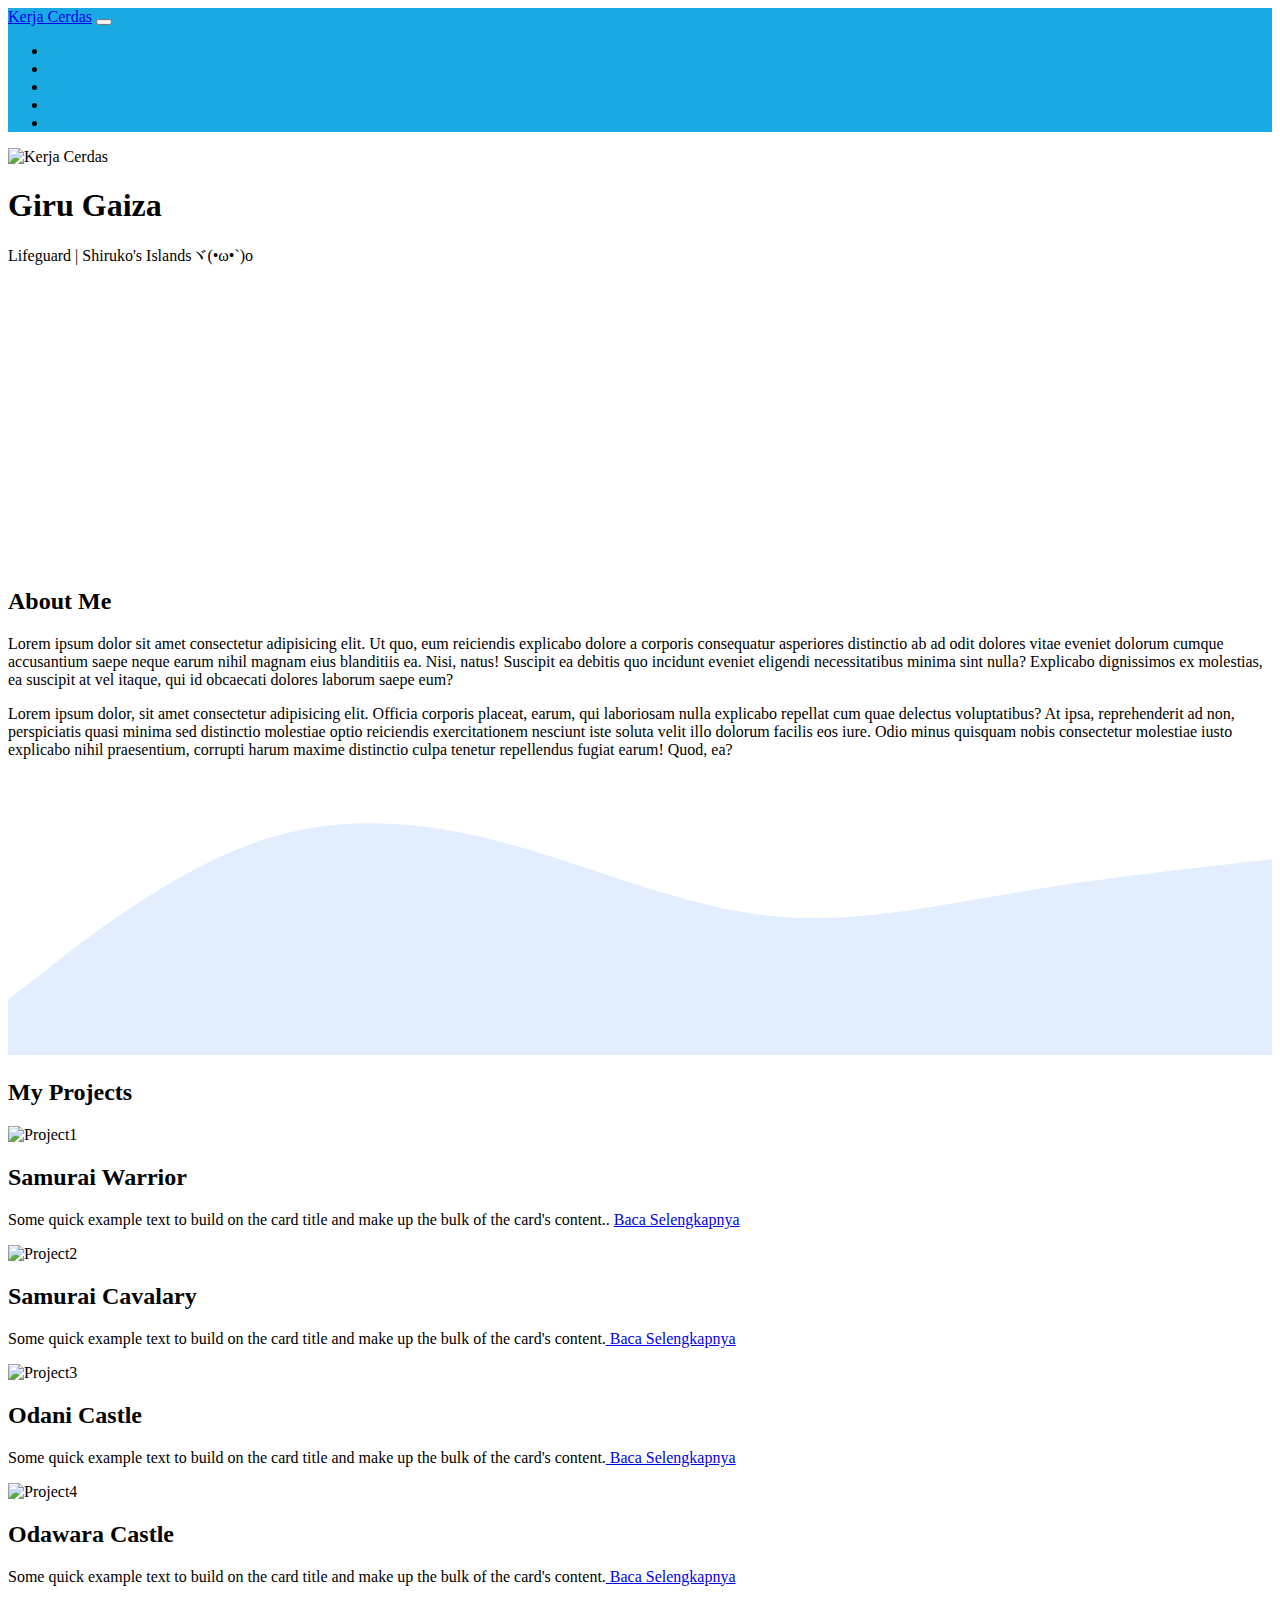
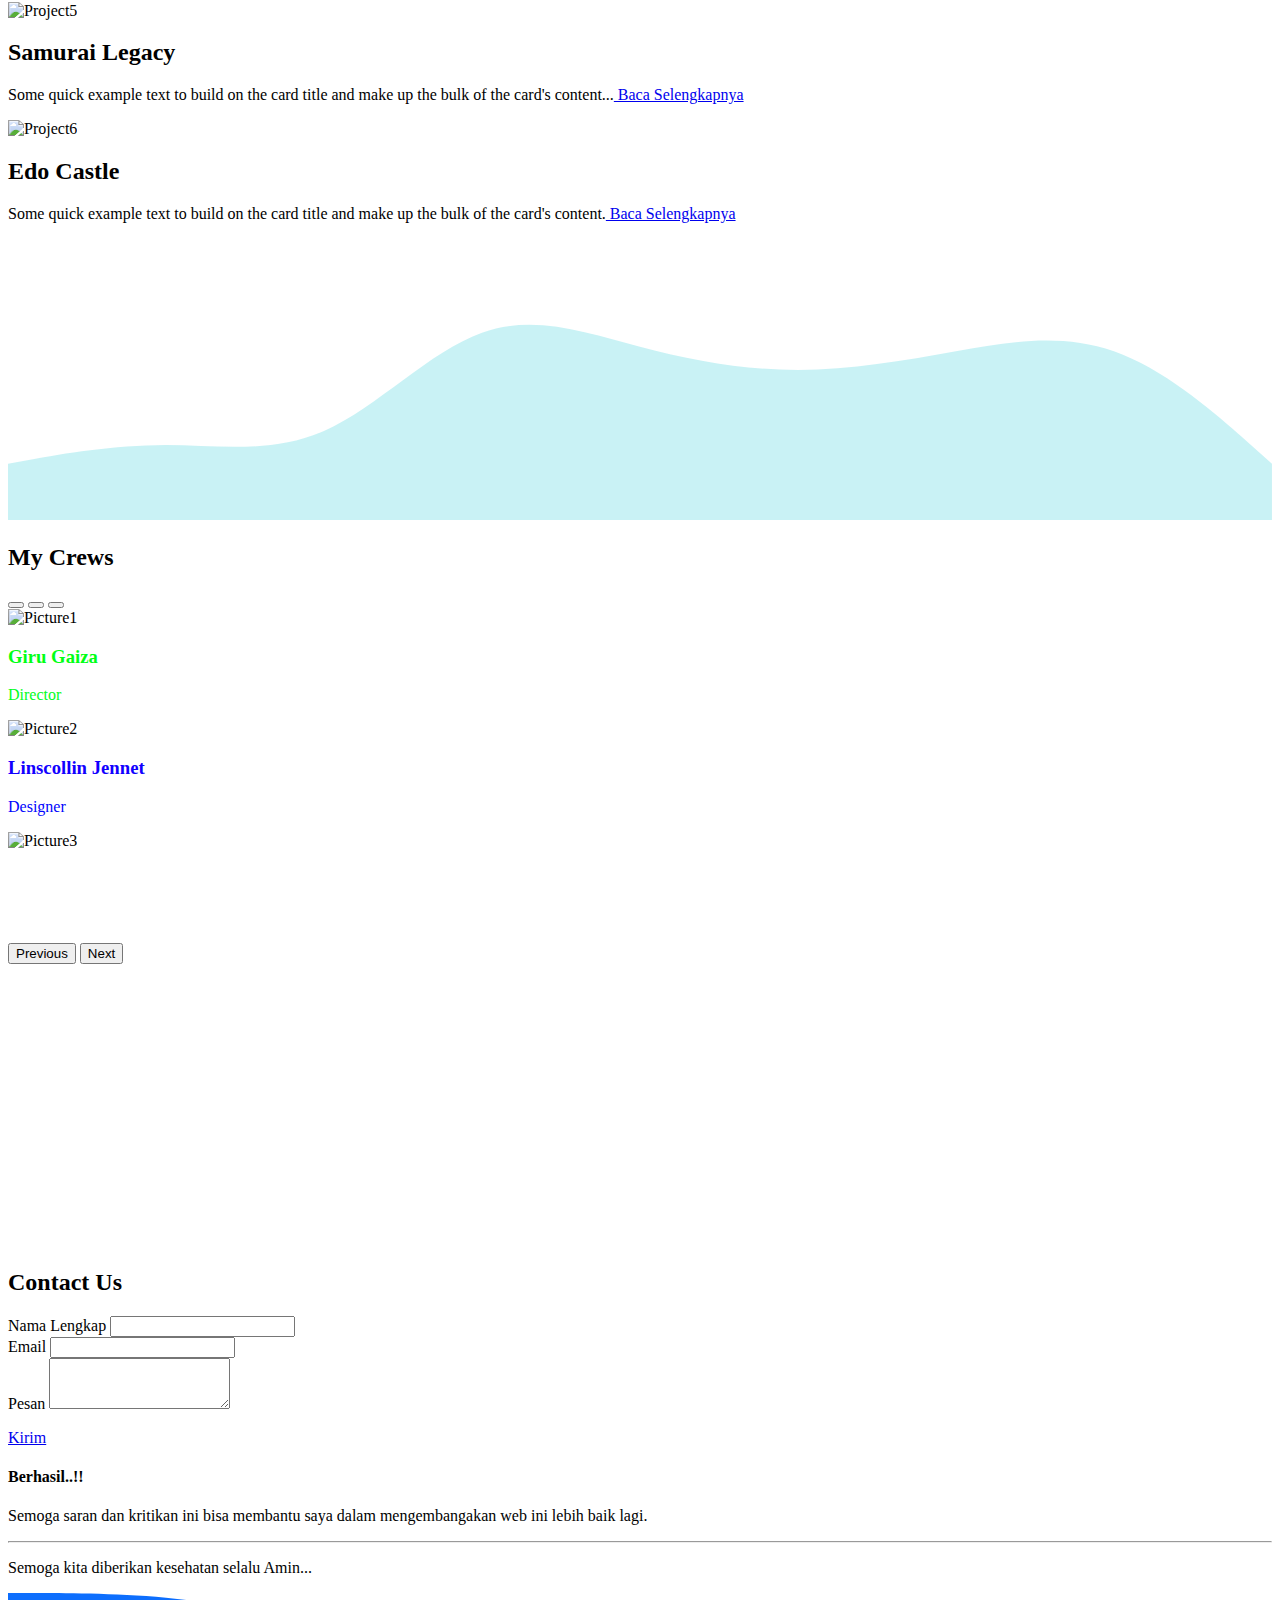
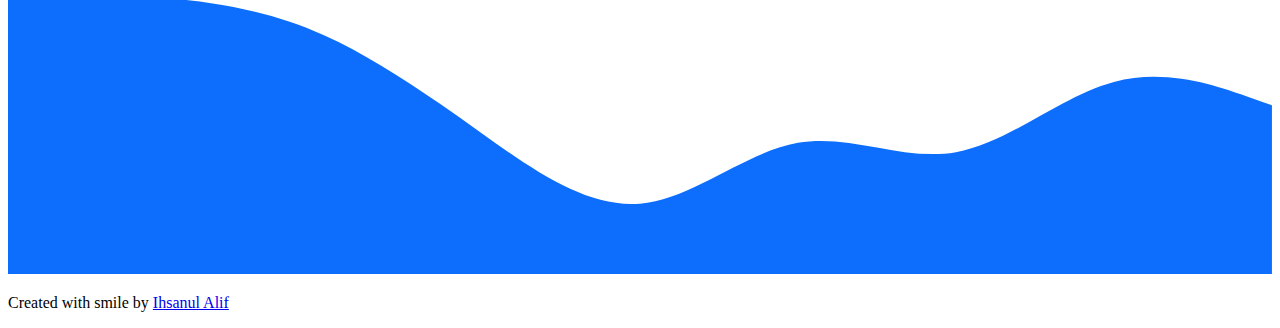
==== index.html @ e35ee7f6 "memperbaiki font" ====
<!DOCTYPE html>
<html lang="en">
  <head>
    <!-- for button -->
    <link href="https://fonts.googleapis.com/css2?family=Lato&display=swap" rel="stylesheet">
    <!-- Required meta tags -->
    <meta charset="utf-8" />
    <meta http-equiv="X-UA-Compatible" content="IE=edge">
    <meta name="viewport" content="width=device-width, initial-scale=1" />

    <!-- Bootstrap CSS -->
    <link href="https://cdn.jsdelivr.net/npm/bootstrap@5.0.2/dist/css/bootstrap.min.css" rel="stylesheet" integrity="sha384-EVSTQN3/azprG1Anm3QDgpJLIm9Nao0Yz1ztcQTwFspd3yD65VohhpuuCOmLASjC" crossorigin="anonymous" />

    <!-- My CCS -->
    <link rel="stylesheet" href="style.css" />
    <title>My Website</title>
  </head>
  <body id="home">
    <!-- NavBar -->
    <nav class="navbar navbar-expand-lg navbar-dark shadow-sm fixed-top" style="background-color: #11a7e2f5">
      <div class="container">
        <a class="navbar-brand" href="#" style="font-family: Mythology Of Egypt Regular"> Kerja Cerdas</a>
        <button class="navbar-toggler" type="button" data-bs-toggle="collapse" data-bs-target="#navbarNav" aria-controls="navbarNav" aria-expanded="false" aria-label="Toggle navigation">
          <span class="navbar-toggler-icon"></span>
        </button>
        <div class="collapse navbar-collapse" id="navbarNav">
          <ul class="navbar-nav ms-auto">
            <li class="nav-item">
              <a class="nav-link active" aria-current="page" href="#home"
                ><script src="https://cdn.lordicon.com/libs/frhvbuzj/lord-icon-2.0.2.js"></script>
                <lord-icon src="https://cdn.lordicon.com/gmzxduhd.json" trigger="loop-on-hover" colors="primary:#121331,secondary:#ffffff" style="width: 32px; height: 32px"> </lord-icon
              ></a>
            </li>
            <li class="nav-item">
              <a class="nav-link" href="#about">
                <script src="https://cdn.lordicon.com/libs/frhvbuzj/lord-icon-2.0.2.js"></script>
                <lord-icon src="https://cdn.lordicon.com/jvucoldz.json" trigger="loop-on-hover" colors="primary:#121331,secondary:#ffffff" style="width: 32px; height: 32px"> </lord-icon
              ></a>
            </li>
            <li class="nav-item">
              <a class="nav-link" href="#projects"
                ><script src="https://cdn.lordicon.com/libs/frhvbuzj/lord-icon-2.0.2.js"></script>
                <lord-icon src="https://cdn.lordicon.com/nocovwne.json" trigger="loop-on-hover" colors="primary:#121331,secondary:#ffffff" style="width: 32px; height: 32px"> </lord-icon
              ></a>
            </li>
            <li class="nav-item">
              <a class="nav-link" href="#crews"
                ><script src="https://cdn.lordicon.com/libs/frhvbuzj/lord-icon-2.0.2.js"></script>
                <lord-icon
                    src="https://cdn.lordicon.com/dxjqoygy.json"
                    trigger="loop-on-hover"
                    colors="primary:#121331,secondary:#ffffff"
                    style="width:32px;height:32px">
                </lord-icon></a>
            </li>
            <li class="nav-item">
              <a class="nav-link" href="#contact"
                ><script src="https://cdn.lordicon.com/libs/frhvbuzj/lord-icon-2.0.2.js"></script>
                <lord-icon src="https://cdn.lordicon.com/wxnxiano.json" trigger="loop-on-hover" colors="primary:#121331,secondary:#ffffff" style="width: 32px; height: 32px"> </lord-icon
              ></a>
            </li>
          </ul>
        </div>
      </div>
    </nav>
    <!-- Akhir Navbar -->

    <!-- Jumbotron -->
    <section class="jumbotron text-center">
      <img src="img/Screenshot (361).jpg" alt="Kerja Cerdas" width="200" class="rounded-circle img-thumbnail" />
      <h1 class="display-4">Giru Gaiza</h1>
      <p class="lead">Lifeguard | Shiruko's Islandsヾ(•ω•`)o</p>
      <svg xmlns="http://www.w3.org/2000/svg" viewBox="0 0 1440 320">
        <path
          fill="#ffffff"
          fill-opacity="1"
          d="M0,0L8,37.3C16,75,32,149,48,192C64,235,80,245,96,229.3C112,213,128,171,144,181.3C160,192,176,256,192,250.7C208,245,
          224,171,240,149.3C256,128,272,160,288,192C304,224,320,256,336,229.3C352,203,368,117,384,101.3C400,85,416,139,432,170.7C448,
          203,464,213,480,229.3C496,245,512,267,528,256C544,245,560,203,576,176C592,149,608,139,624,122.7C640,107,656,85,672,80C688,
          75,704,85,720,112C736,139,752,181,768,218.7C784,256,800,288,816,256C832,224,848,128,864,122.7C880,117,896,203,912,218.7C928,
          235,944,181,960,165.3C976,149,992,171,1008,165.3C1024,160,1040,128,1056,144C1072,160,1088,224,1104,208C1120,192,1136,96,1152,
          80C1168,64,1184,128,1200,133.3C1216,139,1232,85,1248,80C1264,75,1280,117,1296,128C1312,139,1328,117,1344,128C1360,139,1376,181,
          1392,165.3C1408,149,1424,75,1432,37.3L1440,0L1440,320L1432,320C1424,320,1408,320,1392,320C1376,320,1360,320,1344,320C1328,320,
          1312,320,1296,320C1280,320,1264,320,1248,320C1232,320,1216,320,1200,320C1184,320,1168,320,1152,320C1136,320,1120,320,1104,320C1088,
          320,1072,320,1056,320C1040,320,1024,320,1008,320C992,320,976,320,960,320C944,320,928,320,912,320C896,320,880,320,864,320C848,320,832,
          320,816,320C800,320,784,320,768,320C752,320,736,320,720,320C704,320,688,320,672,320C656,320,640,320,624,320C608,320,592,320,576,320C560,
          320,544,320,528,320C512,320,496,320,480,320C464,320,448,320,432,320C416,320,400,320,384,320C368,320,352,320,336,320C320,320,304,320,288,
          320C272,320,256,320,240,320C224,320,208,320,192,320C176,320,160,320,144,320C128,320,112,320,96,320C80,320,64,320,48,320C32,320,16,320,8,
          320L0,320Z"
        ></path>
      </svg>
    </section>
    <!-- Akhir Jumbotron -->

    <!-- about -->
    <section id="about">
      <div class="container">
        <div class="row text-center mb-3">
          <div class="col">
            <h2>About Me</h2>
          </div>
        </div>
        <div class="row justify-content-center fs-5 text-center">
          <div class="col-md-4">
            <p>Lorem ipsum dolor sit amet consectetur adipisicing elit. Ut quo, eum reiciendis explicabo dolore a corporis consequatur asperiores distinctio ab ad odit dolores vitae eveniet dolorum cumque accusantium saepe neque earum nihil magnam eius blanditiis ea. Nisi, natus! Suscipit ea debitis quo incidunt eveniet eligendi necessitatibus minima sint nulla? Explicabo dignissimos ex molestias, ea suscipit at vel itaque, qui id obcaecati dolores laborum saepe eum?
            </p>
          </div>
          <div class="col-md-4">
            <p>Lorem ipsum dolor, sit amet consectetur adipisicing elit. Officia corporis placeat, earum, qui laboriosam nulla explicabo repellat cum quae delectus voluptatibus? At ipsa, reprehenderit ad non, perspiciatis quasi minima sed distinctio molestiae optio reiciendis exercitationem nesciunt iste soluta velit illo dolorum facilis eos iure. Odio minus quisquam nobis consectetur molestiae iusto explicabo nihil praesentium, corrupti harum maxime distinctio culpa tenetur repellendus fugiat earum! Quod, ea?</p>
          </div>
        </div>
      </div>
      <svg xmlns="http://www.w3.org/2000/svg" viewBox="0 0 1440 320">
        <path
          fill="#e2edff"
          fill-opacity="1"
          d="M0,256L48,218.7C96,181,192,107,288,74.7C384,43,480,53,576,80C672,107,768,149,864,160C960,171,1056,149,1152,133.3C1248,117,1344,107,1392,101.3L1440,96L1440,320L1392,320C1344,320,1248,320,1152,320C1056,320,960,320,864,320C768,320,672,320,576,320C480,320,384,320,288,320C192,320,96,320,48,320L0,320Z"
        ></path>
      </svg>
    </section>
    <!-- akhir about -->

    <!-- Projects  -->
    <section id="projects">
      <div class="container">
        <div class="row text-center mb-3">
          <div class="col">
            <h2>My Projects</h2>
          </div>
        </div>
        <div class="row">
          <div class="col-md-4 mb-3">
            <div class="card">
              <img src="img/projects/1.jpg" class="card-img-top" alt="Project1" />
              <div class="card-body"><h2>Samurai Warrior</h2>
                <p class="card-text">Some quick example text to build on the card title and make up the bulk of the card's content.. <a href="Project1-6/Project1/project1.html" class="text-dark fw-bold"> Baca Selengkapnya</a></p>
              </div>
            </div>
          </div>
          <div class="col-md-4 mb-3">
            <div class="card">
              <img src="img/projects/2.jpg" class="card-img-top" alt="Project2" />
              <div class="card-body"><h2>Samurai Cavalary</h2>
                <p class="card-text">Some quick example text to build on the card title and make up the bulk of the card's content.<a href="Project1-6/project2/project2.html" class="text-dark fw-bold"> Baca Selengkapnya</a></p>
              </div>
            </div>
          </div>
          <div class="col-md-4 mb-3">
            <div class="card">
              <img src="img/projects/3.jpg" class="card-img-top" alt="Project3" />
              <div class="card-body"><h2>Odani Castle</h2>
                <p class="card-text">Some quick example text to build on the card title and make up the bulk of the card's content.<a href="Project1-6/project3/project3.html" class="text-dark fw-bold"> Baca Selengkapnya</a></p>
              </div>
            </div>
          </div>
          <div class="col-md-4 mb-3">
            <div class="card">
              <img src="img/projects/4.jpg" class="card-img-top" alt="Project4" />
              <div class="card-body"><h2>Odawara Castle</h2>
                <p class="card-text">Some quick example text to build on the card title and make up the bulk of the card's content.<a href="Project1-6/project4/project4.html" class="text-dark fw-bold"> Baca Selengkapnya</a></p>
              </div>
            </div>
          </div>
          <div class="col-md-4 mb-3">
            <div class="card">
              <img src="img/projects/5.jpg" class="card-img-top" alt="Project5" />
              <div class="card-body">
                <p class="card-text"><h2>Samurai Legacy</h2>
                  Some quick example text to build on the card title and make up the bulk of the card's content...<a href="Project1-6/Project5/Project5.html" class="text-dark fw-bold"> Baca Selengkapnya</a></p>
              </div>
            </div>
          </div>
          <div class="col-md-4 mb-3">
            <div class="card">
              <img src="img/projects/6.jpg" class="card-img-top" alt="Project6" />
              <div class="card-body"><h2>Edo Castle</h2>
                <p class="card-text">Some quick example text to build on the card title and make up the bulk of the card's content.<a href="Project1-6/project6/project6.html" class="text-dark fw-bold"> Baca Selengkapnya</a></p>
              </div>
            </div>
          </div>
        </div>
      </div>
      <svg xmlns="http://www.w3.org/2000/svg" viewBox="0 0 1440 320"><path fill="#c0f0f3da" fill-opacity="1" d="M0,256L30,250.7C60,245,120,235,180,234.7C240,235,300,245,360,218.7C420,192,480,128,540,106.7C600,85,660,107,720,122.7C780,139,840,149,900,149.3C960,149,1020,139,1080,128C1140,117,1200,107,1260,128C1320,149,1380,203,1410,229.3L1440,256L1440,320L1410,320C1380,320,1320,320,1260,320C1200,320,1140,320,1080,320C1020,320,960,320,900,320C840,320,780,320,720,320C660,320,600,320,540,320C480,320,420,320,360,320C300,320,240,320,180,320C120,320,60,320,30,320L0,320Z"></path></svg>
    </section>
    <!-- Akhir Projects -->

   <!-- Awal Crews -->
   <section id="crews">
    <div class="container">
      <div class="row text-center mb-3">
        <div class="col">
          <h2>My Crews</h2>
        </div>
      </div>
      <div id="carouselExampleCaptions" class="carousel slide" data-bs-ride="carousel">
        <div class="carousel-indicators">
          <button type="button" data-bs-target="#carouselExampleCaptions" data-bs-slide-to="0" class="active" aria-current="true" aria-label="Slide 1"></button>
          <button type="button" data-bs-target="#carouselExampleCaptions" data-bs-slide-to="1" aria-label="Slide 2"></button>
          <button type="button" data-bs-target="#carouselExampleCaptions" data-bs-slide-to="2" aria-label="Slide 3"></button>
        </div>
        <div class="carousel-inner">
          <div class="carousel-item active">
            <img src="Crews Images/boy1.jpg "class="d-block w-100" alt="Picture1">
            <div class="carousel-caption d-none d-md-block"> 
              <h3 style="color: rgb(0, 255, 21); " >Giru Gaiza</h3>
              <p style="color: rgb(2, 252, 35);">Director</p>
            </div>
          </div>
          <div class="carousel-item">
            <img src="Crews Images/girl1.jpg" class="d-block w-100 " alt="Picture2">
            <div class="carousel-caption d-none d-md-block">
              <h3 style="color: rgb(17, 0, 255);">Linscollin Jennet</h3>
              <p style="color: rgb(0, 4, 253);">Designer</p>
            </div>
          </div>
          <div class="carousel-item" >
            <img src="Crews Images/girl2 (1).jpg" class="d-block w-100 " alt="Picture3">
            <div class="carousel-caption d-none d-md-block">
              <h3 style="color: rgb(255, 255, 255);">Koala Anonim</h3>
              <p style="color: rgb(255, 255, 255);">Assistant</p>
            </div>
          </div>
        </div>
        <button class="carousel-control-prev" type="button" data-bs-target="#carouselExampleCaptions" data-bs-slide="prev">
          <span class="carousel-control-prev-icon" aria-hidden="true"></span>
          <span class="visually-hidden">Previous</span>
        </button>
        <button class="carousel-control-next" type="button" data-bs-target="#carouselExampleCaptions" data-bs-slide="next">
          <span class="carousel-control-next-icon" aria-hidden="true"></span>
          <span class="visually-hidden">Next</span>
        </button>
      </div>
    </div>
    <svg xmlns="http://www.w3.org/2000/svg" viewBox="0 0 1440 320"><path fill="#ffff" fill-opacity="1" d="M0,256L30,250.7C60,245,120,235,180,234.7C240,235,300,245,360,218.7C420,192,480,128,540,106.7C600,85,660,107,720,122.7C780,139,840,149,900,149.3C960,149,1020,139,1080,128C1140,117,1200,107,1260,128C1320,149,1380,203,1410,229.3L1440,256L1440,320L1410,320C1380,320,1320,320,1260,320C1200,320,1140,320,1080,320C1020,320,960,320,900,320C840,320,780,320,720,320C660,320,600,320,540,320C480,320,420,320,360,320C300,320,240,320,180,320C120,320,60,320,30,320L0,320Z"></path></svg>
     </section>
    <!-- akhir Crews -->

    <!-- CONTACT -->
    <section id="contact">
      <div class="container">
        <div class="frame">
        <div class="row text-center mb-3">
          <div class="col">
            <h2>Contact Us</h2>
          </div>
        </div>
        <div class="row justify-content-lg-center"></div>
        <class class="col-md-8">
          <class>
            <div class="mb-3">
              <label for="name" class="form-label">Nama Lengkap</label>
              <input type="text" class="form-control" id="name" aria-describedby="name" />
              <div id="emailHelp" class="form-text"></div>
            </div>
            <div class="mb-3">
              <label for="email" class="form-label">Email</label>
              <input type="email" class="form-control" id="email" aria-describedby="email" />
              <div id="emailHelp" class="form-text"></div>
            </div>
            <div class="mb-3">
              <label for="pesan" class="form-label">Pesan</label>
              <textarea class="form-control" id="pesan" rows="3"></textarea>
            </div>
            <p>
              <a class="btn btn-primary custom-btn btn-10" data-bs-toggle="collapse" href="#collapseExample" role="button" aria-expanded="false" aria-controls="collapseExample">
                Kirim
              </a>
            </p>
            <div class="collapse" id="collapseExample">
              <div class="card card-body">
                <div class="alert alert-success" role="alert">
                  <h4 class="alert-heading">Berhasil..!!</h4>
                  <p>Semoga saran dan kritikan ini bisa membantu saya dalam mengembangakan web ini lebih baik lagi.</p>
                  <hr>
                  <p class="mb-0">Semoga kita diberikan kesehatan selalu Amin...</p>
                </div>
              </div>
            </div>
            </div>
            </div>
          </class>
        </class>
      </div>
    </div>
      <svg xmlns="http://www.w3.org/2000/svg" viewBox="0 0 1440 320">
        <path
          fill="#0d6efd"
          fill-opacity="1"
          d="M0,0L30,0C60,0,120,0,180,5.3C240,11,300,21,360,48C420,75,480,117,540,160C600,203,660,245,720,240C780,235,840,181,900,170.7C960,160,1020,192,1080,181.3C1140,171,1200,117,1260,101.3C1320,85,1380,107,1410,117.3L1440,128L1440,320L1410,320C1380,320,1320,320,1260,320C1200,320,1140,320,1080,320C1020,320,960,320,900,320C840,320,780,320,720,320C660,320,600,320,540,320C480,320,420,320,360,320C300,320,240,320,180,320C120,320,60,320,30,320L0,320Z"
        ></path>
      </svg>
    </section>
    <!-- Akhir CONTACT -->
    <script src="https://cdn.jsdelivr.net/npm/bootstrap@5.0.2/dist/js/bootstrap.bundle.min.js" integrity="sha384-MrcW6ZMFYlzcLA8Nl+NtUVF0sA7MsXsP1UyJoMp4YLEuNSfAP+JcXn/tWtIaxVXM" crossorigin="anonymous"></script>

    <!-- footer -->
    <footer class="bg-primary text-white text-center p-5">
      <p>
        Created with smile
        <script src="https://cdn.lordicon.com/libs/frhvbuzj/lord-icon-2.0.2.js"></script>
        <lord-icon src="https://cdn.lordicon.com/pithnlch.json" trigger="loop" colors="primary:#121331,secondary:#ffffff" style="width: 32px; height: 32px"> </lord-icon> by
        <a href="https://www.instagram.com/alifihsanul/" class="text-white fw-bold"> Ihsanul Alif</a>
      </p>
    </footer>
    <script src="script.js"></script>
    <!-- akhir footer -->
    <!-- Option 2: Separate Popper and Bootstrap JS -->
    <!--
     <script src="https://cdn.jsdelivr.net/npm/@popperjs/core@2.9.2/dist/umd/popper.min.js" integrity="sha384-IQsoLXl5PILFhosVNubq5LC7Qb9DXgDA9i+tQ8Zj3iwWAwPtgFTxbJ8NT4GN1R8p" crossorigin="anonymous"></script>
    <script src="https://cdn.jsdelivr.net/npm/bootstrap@5.0.2/dist/js/bootstrap.min.js" integrity="sha384-cVKIPhGWiC2Al4u+LWgxfKTRIcfu0JTxR+EQDz/bgldoEyl4H0zUF0QKbrJ0EcQF" crossorigin="anonymous"></script>
    -->
  </body>
</html>
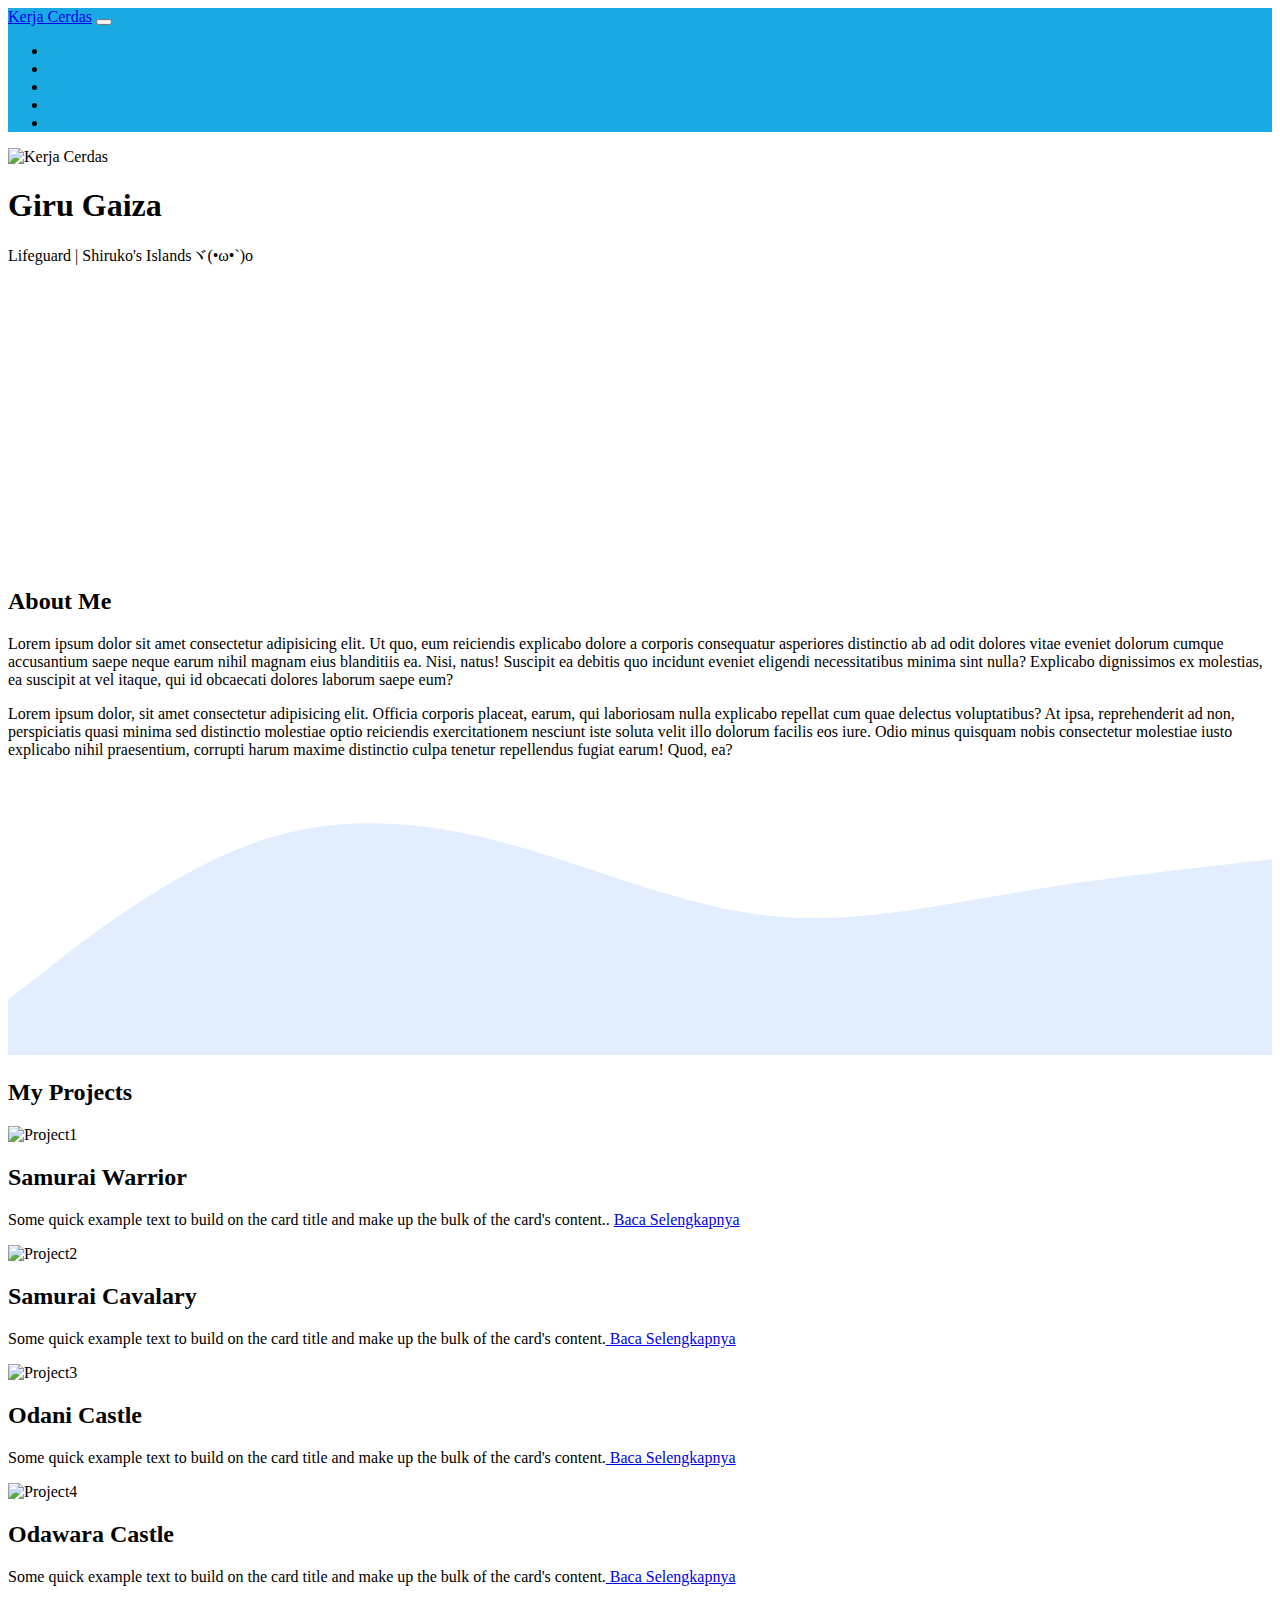
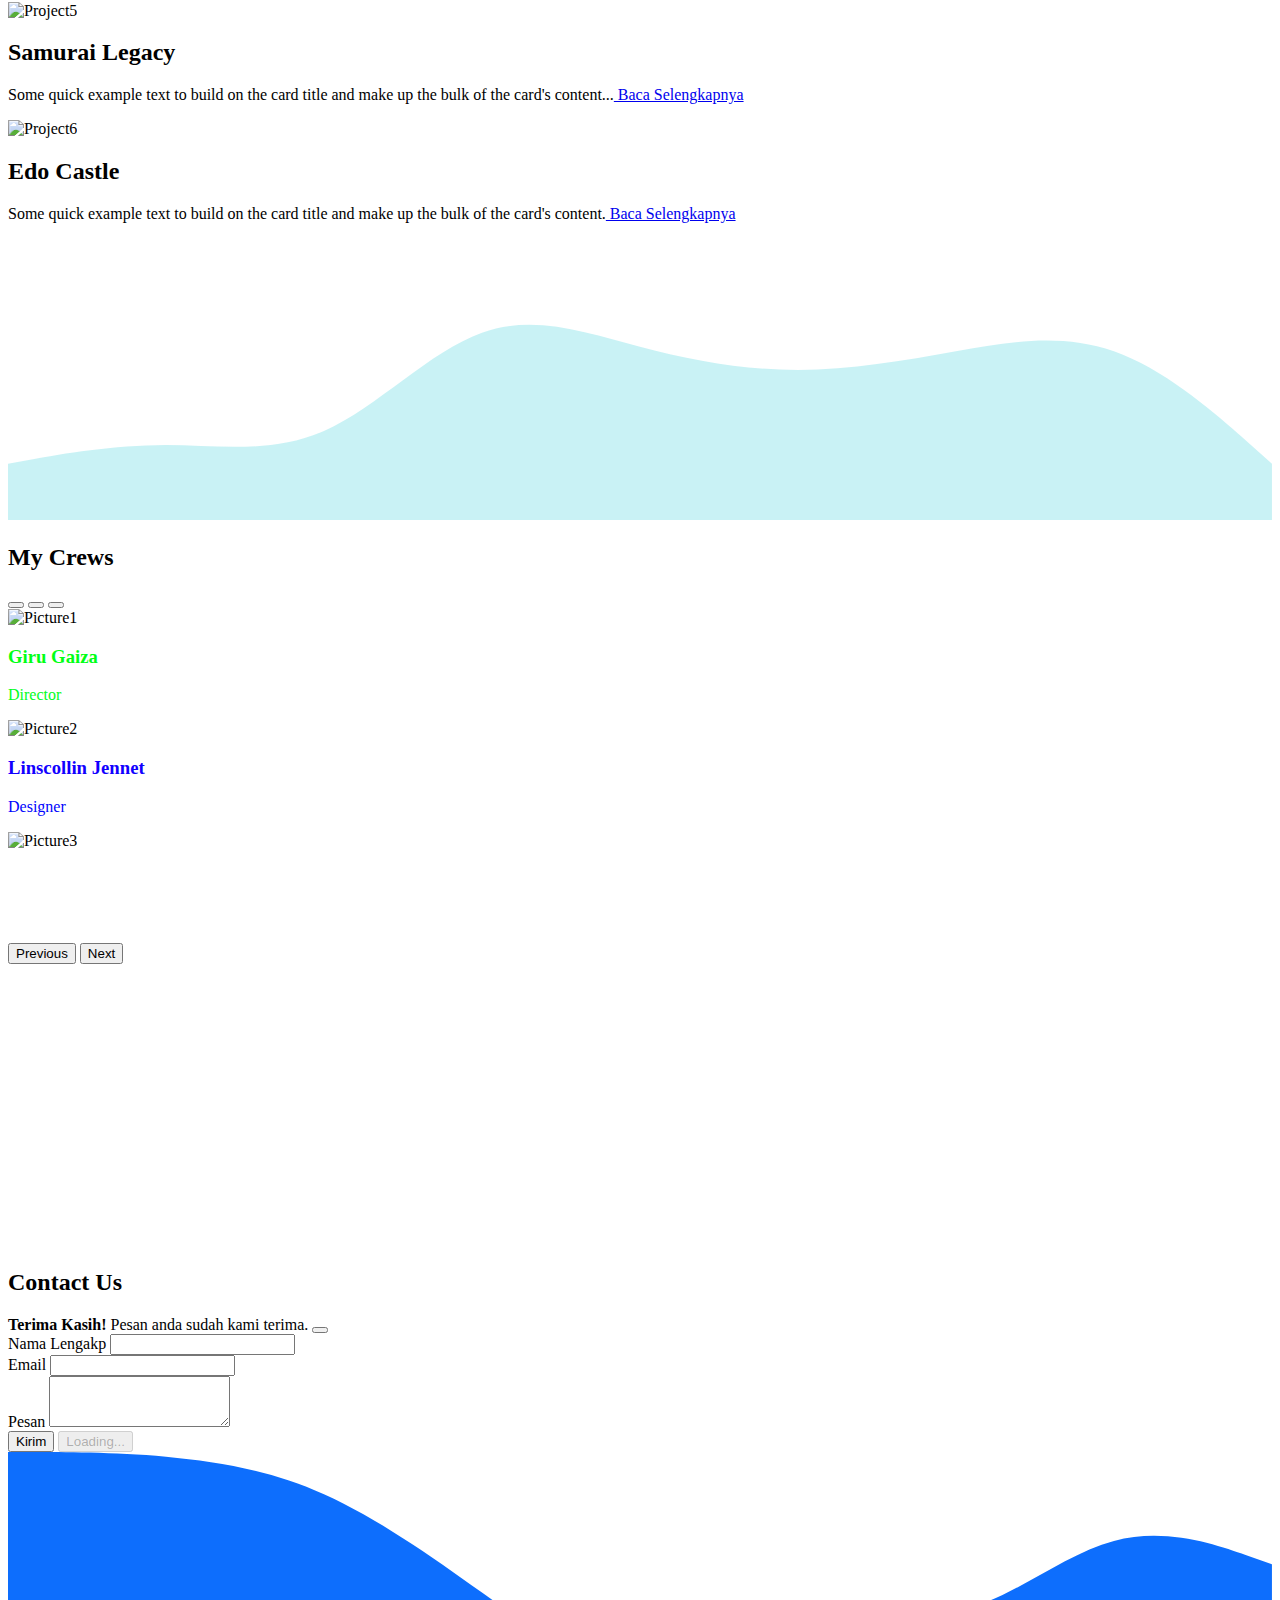
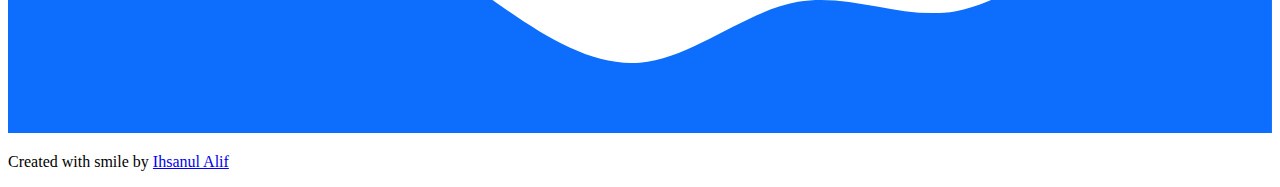
==== commit 0f417973: "menambahkan fitur dibagian form" ====
--- a/index.html
+++ b/index.html
@@ -238,50 +238,41 @@
     <!-- CONTACT -->
     <section id="contact">
       <div class="container">
-        <div class="frame">
         <div class="row text-center mb-3">
           <div class="col">
             <h2>Contact Us</h2>
           </div>
         </div>
-        <div class="row justify-content-lg-center"></div>
-        <class class="col-md-8">
-          <class>
-            <div class="mb-3">
-              <label for="name" class="form-label">Nama Lengkap</label>
-              <input type="text" class="form-control" id="name" aria-describedby="name" />
-              <div id="emailHelp" class="form-text"></div>
-            </div>
-            <div class="mb-3">
-              <label for="email" class="form-label">Email</label>
-              <input type="email" class="form-control" id="email" aria-describedby="email" />
-              <div id="emailHelp" class="form-text"></div>
-            </div>
-            <div class="mb-3">
-              <label for="pesan" class="form-label">Pesan</label>
-              <textarea class="form-control" id="pesan" rows="3"></textarea>
-            </div>
-            <p>
-              <a class="btn btn-primary custom-btn btn-10" data-bs-toggle="collapse" href="#collapseExample" role="button" aria-expanded="false" aria-controls="collapseExample">
-                Kirim
-              </a>
-            </p>
-            <div class="collapse" id="collapseExample">
-              <div class="card card-body">
-                <div class="alert alert-success" role="alert">
-                  <h4 class="alert-heading">Berhasil..!!</h4>
-                  <p>Semoga saran dan kritikan ini bisa membantu saya dalam mengembangakan web ini lebih baik lagi.</p>
-                  <hr>
-                  <p class="mb-0">Semoga kita diberikan kesehatan selalu Amin...</p>
-                </div>
-              </div>
-            </div>
-            </div>
-            </div>
-          </class>
-        </class>
-      </div>
-    </div>
+        <div class="row">
+          <div class="col-mb-6">
+            <div class="alert alert-success alert-dismissible fade show d-none my-alert" role="alert">
+              <strong>Terima Kasih! </strong> Pesan anda sudah kami terima.
+              <button type="button" class="btn-close" data-bs-dismiss="alert" aria-label="Close"></button>
+            </div>
+        <form name="giru-gaiza-project">
+          <div class="mb-3">
+            <label for="name" class="form-label">Nama Lengakp</label>
+            <input type="text" class="form-control" id="name" aria-describedby="nama" name="nama"/>
+          </div>
+          <div class="mb-3">
+            <label for="email" class="form-label">Email</label>
+            <input type="email" class="form-control" id="email" aria-describedby="email" name="email"/>
+          </div>
+          <div class="mb-3">
+            <label for="pesan" class="form-label">Pesan</label>
+            <textarea class="form-control" id="pesan" rows="3" name="pesan"></textarea>
+          </div>
+          <button type="submit" class="btn btn-primary custom-btn btn-10 btn-kirim" data-bs-toggle="collapse" href="#collapseExample" role="button" aria-expanded="false" aria-controls="collapseExample">
+            Kirim
+          </button>
+          <button class="btn btn-primary btn-loading d-none" type="button" disabled>
+            <span class="spinner-border spinner-border-sm" role="status" aria-hidden="true"></span>
+            Loading...
+          </button>
+        </form>
+       </div>
+       </div>
+      </div>
       <svg xmlns="http://www.w3.org/2000/svg" viewBox="0 0 1440 320">
         <path
           fill="#0d6efd"
@@ -289,10 +280,8 @@
           d="M0,0L30,0C60,0,120,0,180,5.3C240,11,300,21,360,48C420,75,480,117,540,160C600,203,660,245,720,240C780,235,840,181,900,170.7C960,160,1020,192,1080,181.3C1140,171,1200,117,1260,101.3C1320,85,1380,107,1410,117.3L1440,128L1440,320L1410,320C1380,320,1320,320,1260,320C1200,320,1140,320,1080,320C1020,320,960,320,900,320C840,320,780,320,720,320C660,320,600,320,540,320C480,320,420,320,360,320C300,320,240,320,180,320C120,320,60,320,30,320L0,320Z"
         ></path>
       </svg>
-    </section>
-    <!-- Akhir CONTACT -->
-    <script src="https://cdn.jsdelivr.net/npm/bootstrap@5.0.2/dist/js/bootstrap.bundle.min.js" integrity="sha384-MrcW6ZMFYlzcLA8Nl+NtUVF0sA7MsXsP1UyJoMp4YLEuNSfAP+JcXn/tWtIaxVXM" crossorigin="anonymous"></script>
-
+   </section>
+<!-- Akhir CONTACT -->
     <!-- footer -->
     <footer class="bg-primary text-white text-center p-5">
       <p>
@@ -302,8 +291,33 @@
         <a href="https://www.instagram.com/alifihsanul/" class="text-white fw-bold"> Ihsanul Alif</a>
       </p>
     </footer>
+
+    
+    <!-- akhir footer -->
+    <script src="https://cdn.jsdelivr.net/npm/bootstrap@5.0.2/dist/js/bootstrap.bundle.min.js" integrity="sha384-MrcW6ZMFYlzcLA8Nl+NtUVF0sA7MsXsP1UyJoMp4YLEuNSfAP+JcXn/tWtIaxVXM" crossorigin="anonymous"></script>
     <script src="script.js"></script>
-    <!-- akhir footer -->
+    <script>
+      const scriptURL = 'https://script.google.com/macros/s/AKfycby2uJei5oKodFo3UJU_xDQNYRBBXy0DCqerIE3m5kkQMnelI-gPb_PtmyRrpot3-b1xTw/exec';
+      const form = document.forms['giru-gaiza-project'];
+      const btnKirim = document.querySelector('.btn-kirim');
+      const btnLoading = document.querySelector('.btn-loading');
+      const myAlert = document.querySelector('.my-alert');
+    
+      form.addEventListener('submit', (e) => {
+        e.preventDefault();
+        btnLoading.classList.toggle('d-none');
+        btnKirim.classList.toggle('d-none');
+        fetch(scriptURL, { method: 'POST', body: new FormData(form)})
+          .then((response) => {
+            btnLoading.classList.toggle('d-none');
+            btnKirim.classList.toggle('d-none');
+            myAlert.classList.toggle('d-none');
+            form.reset();
+          console.log('Success!', response)
+        })
+          .catch(error => console.error('Error!', error.message))
+      });
+    </script>
     <!-- Option 2: Separate Popper and Bootstrap JS -->
     <!--
      <script src="https://cdn.jsdelivr.net/npm/@popperjs/core@2.9.2/dist/umd/popper.min.js" integrity="sha384-IQsoLXl5PILFhosVNubq5LC7Qb9DXgDA9i+tQ8Zj3iwWAwPtgFTxbJ8NT4GN1R8p" crossorigin="anonymous"></script>
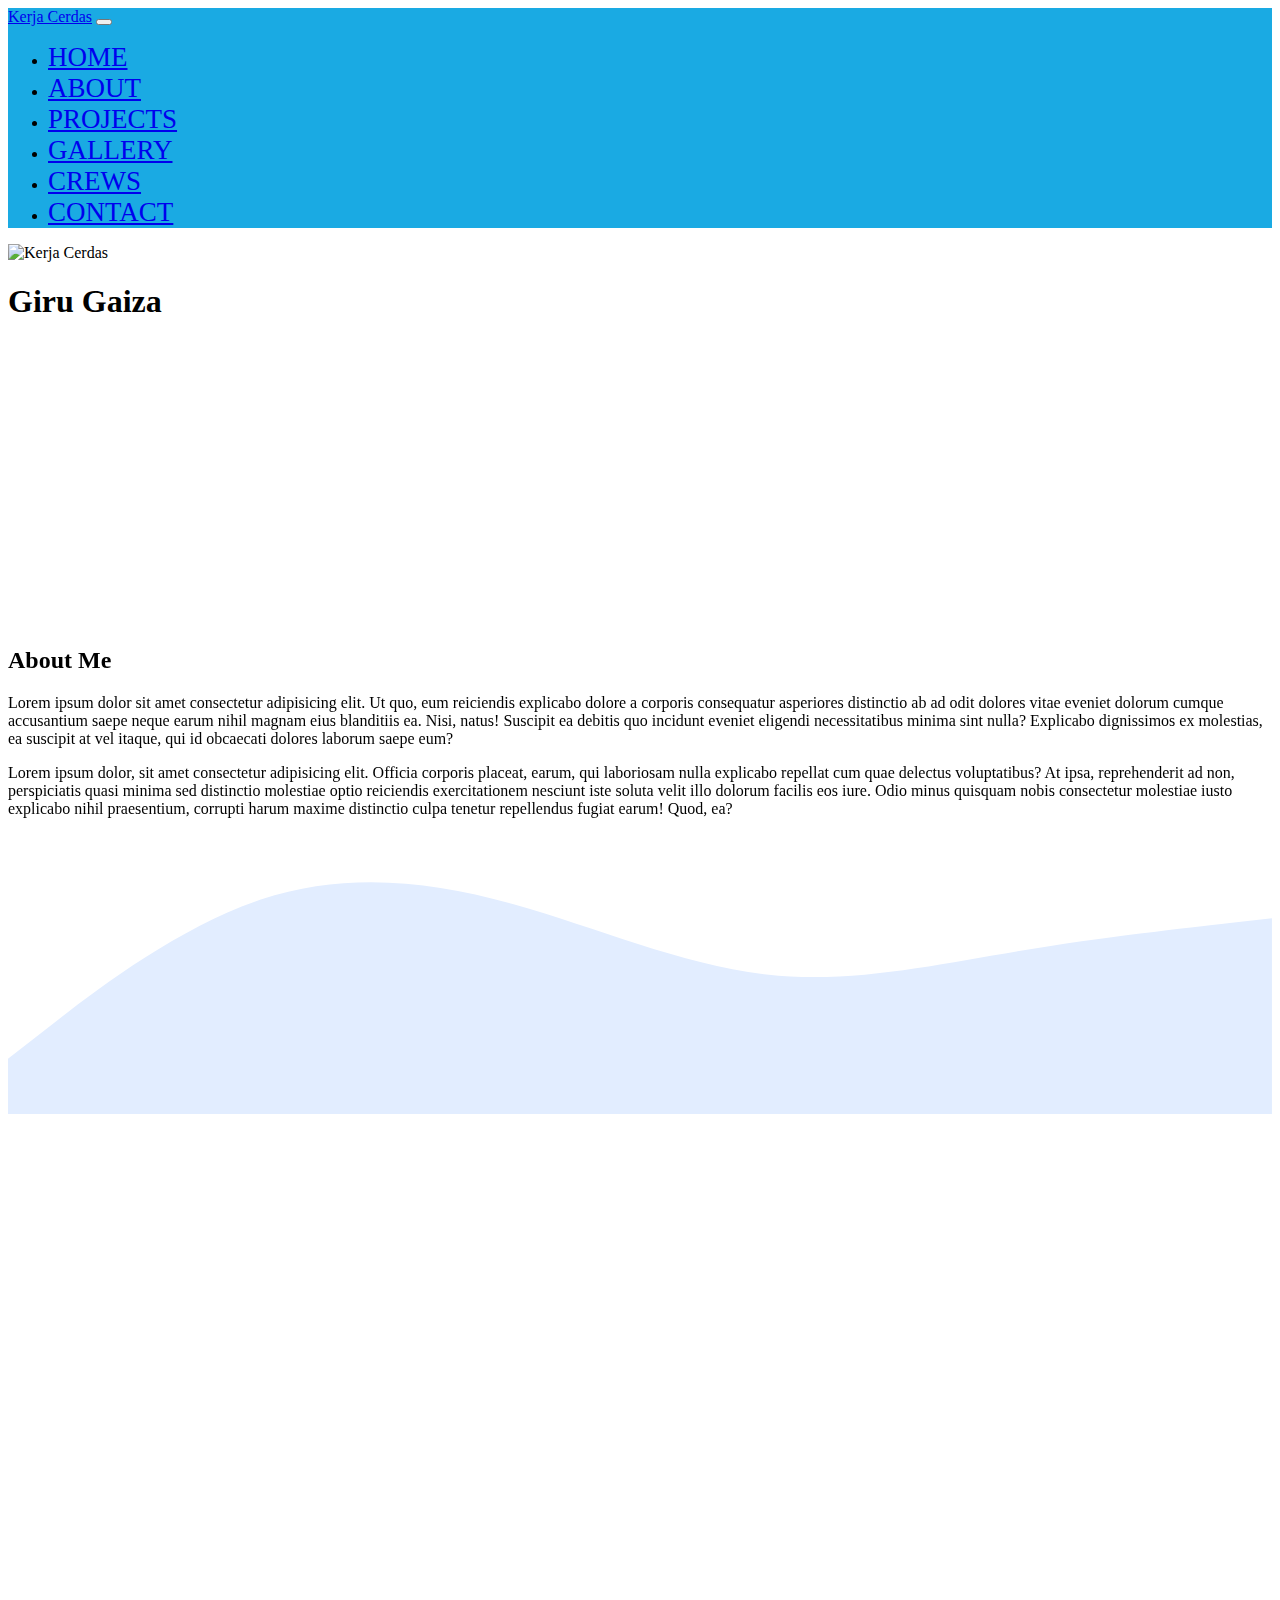
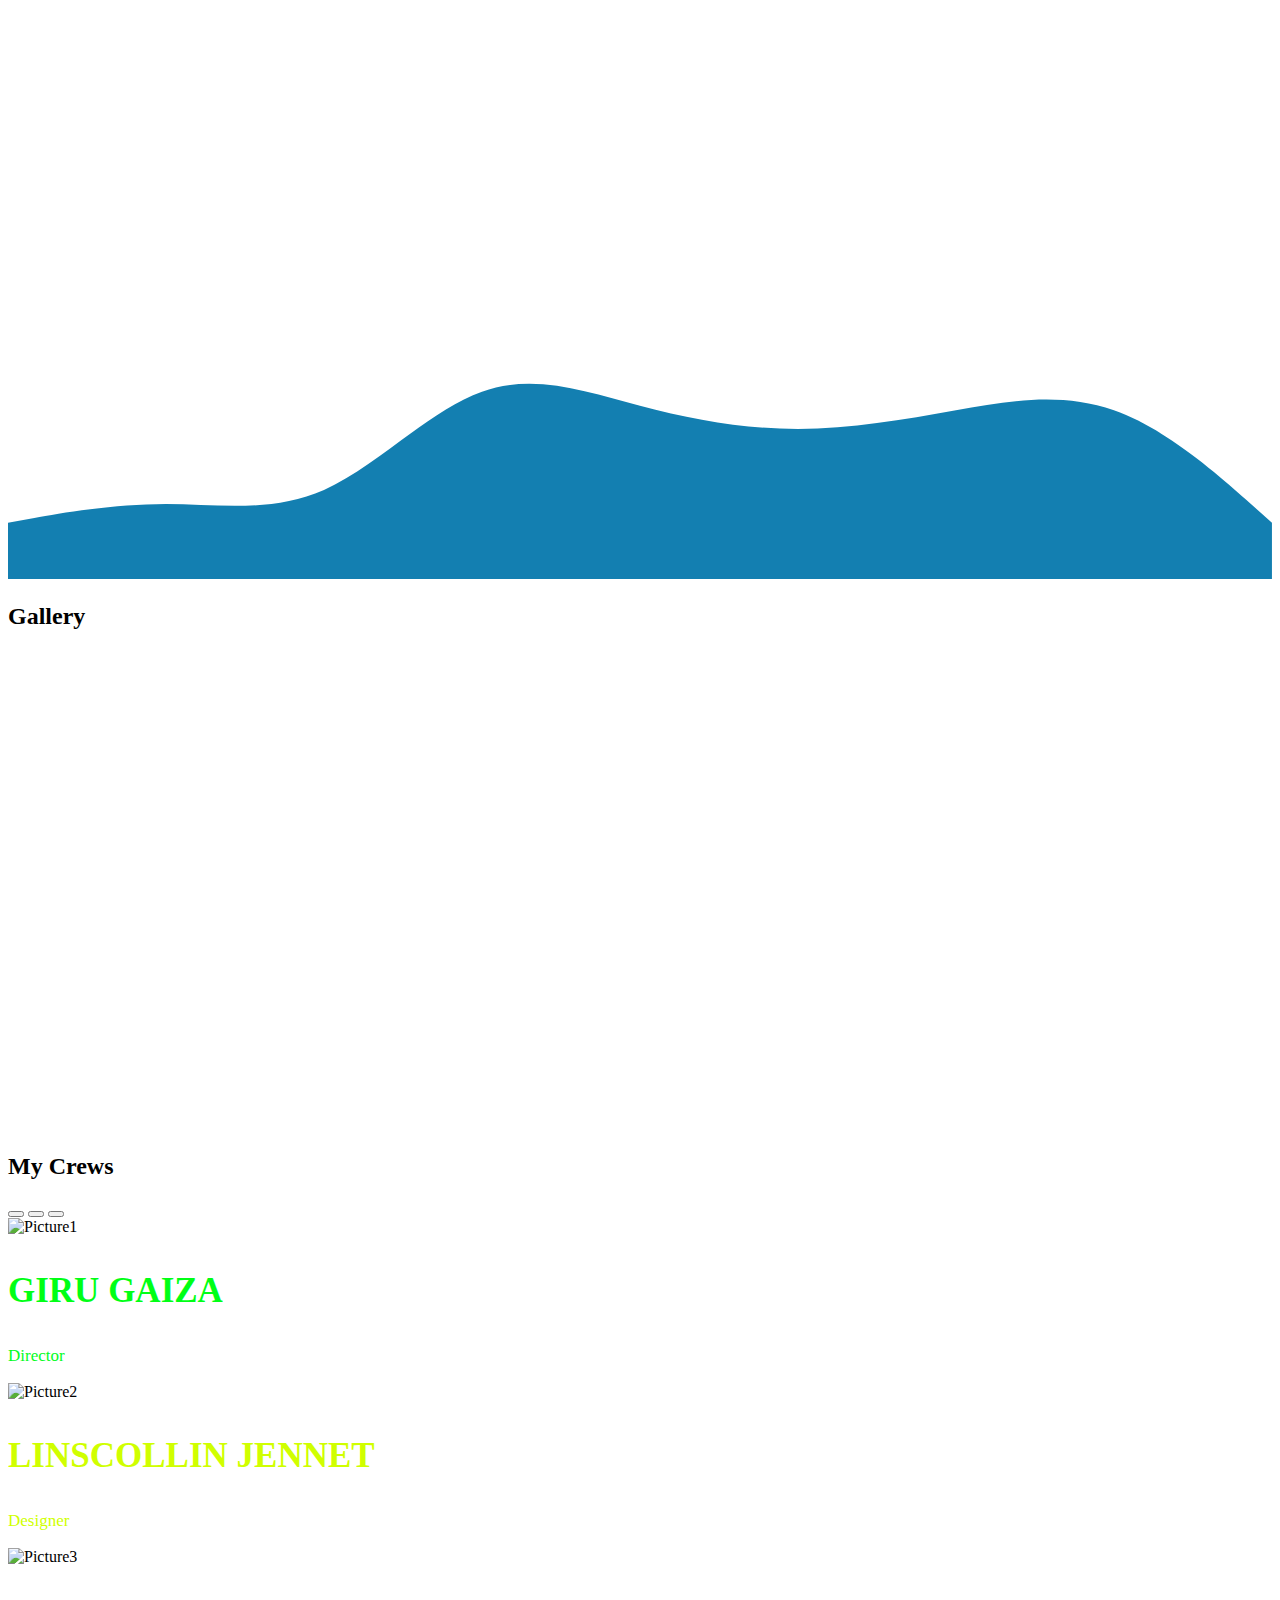
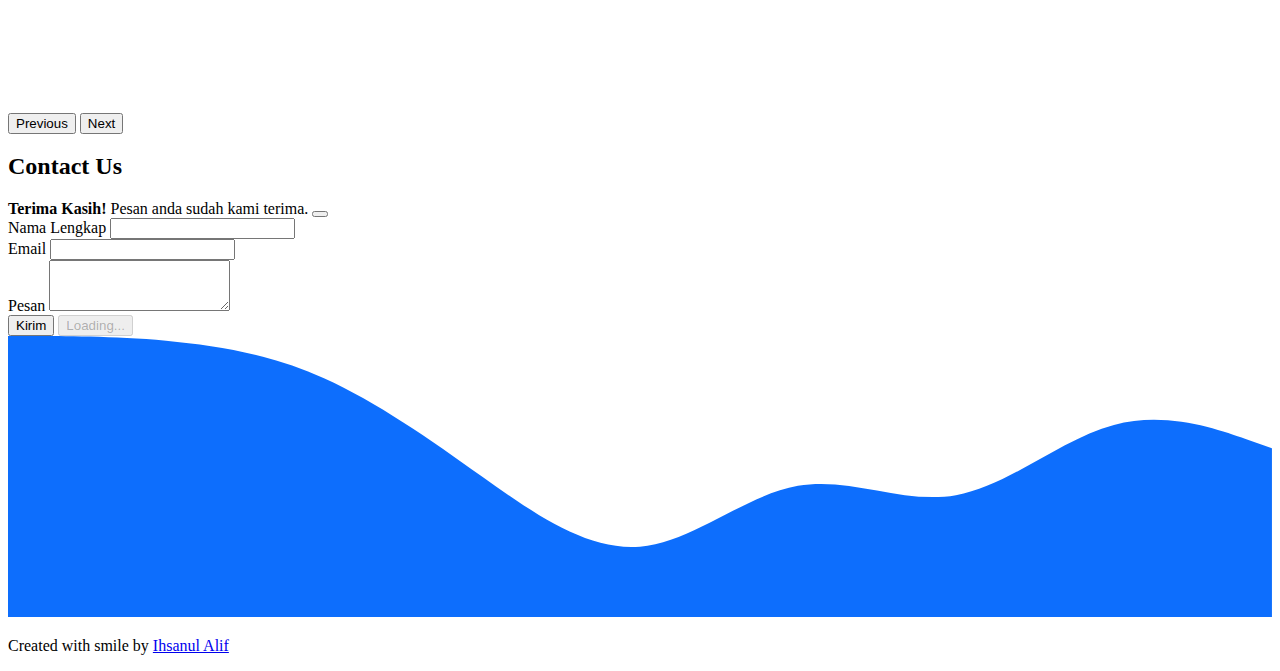
==== commit 1f61b2b5: "memperbaiki kata" ====
--- a/index.html
+++ b/index.html
@@ -10,6 +10,9 @@
 
     <!-- Bootstrap CSS -->
     <link href="https://cdn.jsdelivr.net/npm/bootstrap@5.0.2/dist/css/bootstrap.min.css" rel="stylesheet" integrity="sha384-EVSTQN3/azprG1Anm3QDgpJLIm9Nao0Yz1ztcQTwFspd3yD65VohhpuuCOmLASjC" crossorigin="anonymous" />
+
+    <!-- my AOS -->
+    <link rel="stylesheet" href="https://unpkg.com/aos@next/dist/aos.css" />
 
     <!-- My CCS -->
     <link rel="stylesheet" href="style.css" />
@@ -26,38 +29,28 @@
         <div class="collapse navbar-collapse" id="navbarNav">
           <ul class="navbar-nav ms-auto">
             <li class="nav-item">
-              <a class="nav-link active" aria-current="page" href="#home"
-                ><script src="https://cdn.lordicon.com/libs/frhvbuzj/lord-icon-2.0.2.js"></script>
-                <lord-icon src="https://cdn.lordicon.com/gmzxduhd.json" trigger="loop-on-hover" colors="primary:#121331,secondary:#ffffff" style="width: 32px; height: 32px"> </lord-icon
-              ></a>
-            </li>
-            <li class="nav-item">
-              <a class="nav-link" href="#about">
-                <script src="https://cdn.lordicon.com/libs/frhvbuzj/lord-icon-2.0.2.js"></script>
-                <lord-icon src="https://cdn.lordicon.com/jvucoldz.json" trigger="loop-on-hover" colors="primary:#121331,secondary:#ffffff" style="width: 32px; height: 32px"> </lord-icon
-              ></a>
-            </li>
-            <li class="nav-item">
-              <a class="nav-link" href="#projects"
-                ><script src="https://cdn.lordicon.com/libs/frhvbuzj/lord-icon-2.0.2.js"></script>
-                <lord-icon src="https://cdn.lordicon.com/nocovwne.json" trigger="loop-on-hover" colors="primary:#121331,secondary:#ffffff" style="width: 32px; height: 32px"> </lord-icon
-              ></a>
-            </li>
-            <li class="nav-item">
-              <a class="nav-link" href="#crews"
-                ><script src="https://cdn.lordicon.com/libs/frhvbuzj/lord-icon-2.0.2.js"></script>
-                <lord-icon
-                    src="https://cdn.lordicon.com/dxjqoygy.json"
-                    trigger="loop-on-hover"
-                    colors="primary:#121331,secondary:#ffffff"
-                    style="width:32px;height:32px">
-                </lord-icon></a>
-            </li>
-            <li class="nav-item">
-              <a class="nav-link" href="#contact"
-                ><script src="https://cdn.lordicon.com/libs/frhvbuzj/lord-icon-2.0.2.js"></script>
-                <lord-icon src="https://cdn.lordicon.com/wxnxiano.json" trigger="loop-on-hover" colors="primary:#121331,secondary:#ffffff" style="width: 32px; height: 32px"> </lord-icon
-              ></a>
+              <a class="nav-link active" aria-current="page" href="#home" style="font-family: 'Sayodies Regular'; font-size: 27px;"
+                >HOME</a>
+            </li>
+            <li class="nav-item">
+              <a class="nav-link active" aria-current="page" href="#about" style="font-family: 'Sayodies Regular'; font-size: 27px;">
+                ABOUT</a>
+            </li>
+            <li class="nav-item">
+              <a class="nav-link active" href="#projects" style="font-family: 'Sayodies Regular'; font-size: 27px;"
+                >PROJECTS</a>
+            </li>
+            <li class="nav-item">
+              <a class="nav-link active" href="#gallery" style="font-family: 'Sayodies Regular'; font-size: 27px;"
+                >GALLERY</a>
+            </li>
+            <li class="nav-item">
+              <a class="nav-link active" href="#crews" style="font-family: 'Sayodies Regular'; font-size: 27px;">CREWS
+                </a>
+            </li>
+            <li class="nav-item">
+              <a class="nav-link active" href="#contact" style="font-family: 'Sayodies Regular';font-size: 27px;"> CONTACT
+                </a>
             </li>
           </ul>
         </div>
@@ -67,9 +60,9 @@
 
     <!-- Jumbotron -->
     <section class="jumbotron text-center">
-      <img src="img/Screenshot (361).jpg" alt="Kerja Cerdas" width="200" class="rounded-circle img-thumbnail" />
+      <img src="img/Screenshot (361).jpg" alt="Kerja Cerdas" width="200" class="rounded-circle img-thumbnail"/>
       <h1 class="display-4">Giru Gaiza</h1>
-      <p class="lead">Lifeguard | Shiruko's Islandsヾ(•ω•`)o</p>
+      <p class="lead"></p>
       <svg xmlns="http://www.w3.org/2000/svg" viewBox="0 0 1440 320">
         <path
           fill="#ffffff"
@@ -96,16 +89,16 @@
     <section id="about">
       <div class="container">
         <div class="row text-center mb-3">
-          <div class="col">
+          <div class="col" data-aos="zoom-in" data-aos-duration="500">
             <h2>About Me</h2>
           </div>
         </div>
         <div class="row justify-content-center fs-5 text-center">
-          <div class="col-md-4">
+          <div class="col-md-4" data-aos="fade-right" data-aos-duration="1000">
             <p>Lorem ipsum dolor sit amet consectetur adipisicing elit. Ut quo, eum reiciendis explicabo dolore a corporis consequatur asperiores distinctio ab ad odit dolores vitae eveniet dolorum cumque accusantium saepe neque earum nihil magnam eius blanditiis ea. Nisi, natus! Suscipit ea debitis quo incidunt eveniet eligendi necessitatibus minima sint nulla? Explicabo dignissimos ex molestias, ea suscipit at vel itaque, qui id obcaecati dolores laborum saepe eum?
             </p>
           </div>
-          <div class="col-md-4">
+          <div class="col-md-4" data-aos="fade-left" data-aos-duration="1000" data-aos-delay="200">
             <p>Lorem ipsum dolor, sit amet consectetur adipisicing elit. Officia corporis placeat, earum, qui laboriosam nulla explicabo repellat cum quae delectus voluptatibus? At ipsa, reprehenderit ad non, perspiciatis quasi minima sed distinctio molestiae optio reiciendis exercitationem nesciunt iste soluta velit illo dolorum facilis eos iure. Odio minus quisquam nobis consectetur molestiae iusto explicabo nihil praesentium, corrupti harum maxime distinctio culpa tenetur repellendus fugiat earum! Quod, ea?</p>
           </div>
         </div>
@@ -124,12 +117,12 @@
     <section id="projects">
       <div class="container">
         <div class="row text-center mb-3">
-          <div class="col">
+          <div class="col" data-aos="zoom-in" data-aos-duration="500">
             <h2>My Projects</h2>
           </div>
         </div>
         <div class="row">
-          <div class="col-md-4 mb-3">
+          <div class="col-md-4 mb-3" data-aos="fade-up-right" data-aos-duration="500" data-aos-delay="300">
             <div class="card">
               <img src="img/projects/1.jpg" class="card-img-top" alt="Project1" />
               <div class="card-body"><h2>Samurai Warrior</h2>
@@ -137,7 +130,7 @@
               </div>
             </div>
           </div>
-          <div class="col-md-4 mb-3">
+          <div class="col-md-4 mb-3"  data-aos="fade-up" data-aos-duration="400" >
             <div class="card">
               <img src="img/projects/2.jpg" class="card-img-top" alt="Project2" />
               <div class="card-body"><h2>Samurai Cavalary</h2>
@@ -145,7 +138,7 @@
               </div>
             </div>
           </div>
-          <div class="col-md-4 mb-3">
+          <div class="col-md-4 mb-3" data-aos="fade-up-left"data-aos-duration="600"data-aos-delay="200">
             <div class="card">
               <img src="img/projects/3.jpg" class="card-img-top" alt="Project3" />
               <div class="card-body"><h2>Odani Castle</h2>
@@ -153,7 +146,7 @@
               </div>
             </div>
           </div>
-          <div class="col-md-4 mb-3">
+          <div class="col-md-4 mb-3" data-aos="fade-up-right" data-aos-duration="500" data-aos-delay="300">
             <div class="card">
               <img src="img/projects/4.jpg" class="card-img-top" alt="Project4" />
               <div class="card-body"><h2>Odawara Castle</h2>
@@ -161,7 +154,7 @@
               </div>
             </div>
           </div>
-          <div class="col-md-4 mb-3">
+          <div class="col-md-4 mb-3"  data-aos="fade-up" data-aos-duration="400" >
             <div class="card">
               <img src="img/projects/5.jpg" class="card-img-top" alt="Project5" />
               <div class="card-body">
@@ -170,7 +163,7 @@
               </div>
             </div>
           </div>
-          <div class="col-md-4 mb-3">
+          <div class="col-md-4 mb-3" data-aos="fade-up-left" data-aos-duration="600" data-aos-delay="200">
             <div class="card">
               <img src="img/projects/6.jpg" class="card-img-top" alt="Project6" />
               <div class="card-body"><h2>Edo Castle</h2>
@@ -180,10 +173,79 @@
           </div>
         </div>
       </div>
-      <svg xmlns="http://www.w3.org/2000/svg" viewBox="0 0 1440 320"><path fill="#c0f0f3da" fill-opacity="1" d="M0,256L30,250.7C60,245,120,235,180,234.7C240,235,300,245,360,218.7C420,192,480,128,540,106.7C600,85,660,107,720,122.7C780,139,840,149,900,149.3C960,149,1020,139,1080,128C1140,117,1200,107,1260,128C1320,149,1380,203,1410,229.3L1440,256L1440,320L1410,320C1380,320,1320,320,1260,320C1200,320,1140,320,1080,320C1020,320,960,320,900,320C840,320,780,320,720,320C660,320,600,320,540,320C480,320,420,320,360,320C300,320,240,320,180,320C120,320,60,320,30,320L0,320Z"></path></svg>
+      <svg xmlns="http://www.w3.org/2000/svg" viewBox="0 0 1440 320"><path fill="#137fb1" fill-opacity="1" d="M0,256L30,250.7C60,245,120,235,180,234.7C240,235,300,245,360,218.7C420,192,480,128,540,106.7C600,85,660,107,720,122.7C780,139,840,149,900,149.3C960,149,1020,139,1080,128C1140,117,1200,107,1260,128C1320,149,1380,203,1410,229.3L1440,256L1440,320L1410,320C1380,320,1320,320,1260,320C1200,320,1140,320,1080,320C1020,320,960,320,900,320C840,320,780,320,720,320C660,320,600,320,540,320C480,320,420,320,360,320C300,320,240,320,180,320C120,320,60,320,30,320L0,320Z"></path></svg>
     </section>
     <!-- Akhir Projects -->
 
+    <!-- Awal Gallery -->
+    <section id="gallery">
+      <div class="container">
+          <div class="row text-center mb-3">
+            <div class="col">
+              <h2>Gallery</h2>
+            </div>
+          </div>
+          <div class="row">
+            <div class="col-md-3">
+              <a herf="#">
+                <img src="https://images.unsplash.com/photo-1510220823173-016d47b80a53?ixid=MnwxMjA3fDB8MHxwaG90by1wYWdlfHx8fGVufDB8fHx8&ixlib=rb-1.2.1&auto=format&fit=crop&w=500&q=80" alt="Gambar 1" class="img-fluid gallery-img">
+              </a>
+            </div>
+            <div class="col-md-3">
+              <a herf="#">
+                <img src="https://images.unsplash.com/photo-1433048980017-63f162f662b0?ixid=MnwxMjA3fDB8MHxwaG90by1wYWdlfHx8fGVufDB8fHx8&ixlib=rb-1.2.1&auto=format&fit=crop&w=500&q=80" alt="Gambar 2" class="img-fluid gallery-img">
+              </a>
+            </div>
+            <div class="col-md-3">
+              <a herf="#">
+                <img src="https://images.unsplash.com/photo-1515121061221-7d6ce2dcd1fe?ixid=MnwxMjA3fDB8MHxwaG90by1wYWdlfHx8fGVufDB8fHx8&ixlib=rb-1.2.1&auto=format&fit=crop&w=500&q=80" alt="Gambar 3" class="img-fluid gallery-img">
+              </a>
+            </div>
+            <div class="col-md-3">
+              <a herf="#">
+                <img src="https://images.unsplash.com/photo-1560099412-efd47af87d63?ixid=MnwxMjA3fDB8MHxwaG90by1wYWdlfHx8fGVufDB8fHx8&ixlib=rb-1.2.1&auto=format&fit=crop&w=500&q=80" alt="Gambar 4" class="img-fluid gallery-img">
+              </a>
+            </div>
+            <div class="col-md-3">
+              <a herf="#">
+                <img src="https://images.unsplash.com/photo-1587325474165-d49e05df3a76?ixid=MnwxMjA3fDB8MHxwaG90by1wYWdlfHx8fGVufDB8fHx8&ixlib=rb-1.2.1&auto=format&fit=crop&w=1053&q=80" alt="Gambar 5" class="img-fluid gallery-img">
+              </a>
+            </div>
+            <div class="col-md-3">
+              <a herf="#">
+                <img src="https://images.unsplash.com/photo-1629711541233-ec4214c325f8?ixid=MnwxMjA3fDB8MHxwaG90by1wYWdlfHx8fGVufDB8fHx8&ixlib=rb-1.2.1&auto=format&fit=crop&w=1050&q=80" alt="Gambar 6" class="img-fluid gallery-img">
+              </a>
+            </div>
+            <div class="col-md-3">
+              <a herf="#">
+                <img src="https://images.unsplash.com/photo-1629692905066-d202dad72ebf?ixid=MnwxMjA3fDB8MHxwaG90by1wYWdlfHx8fGVufDB8fHx8&ixlib=rb-1.2.1&auto=format&fit=crop&w=1057&q=80" alt="Gambar 7" class="img-fluid gallery-img">
+              </a>
+            </div>
+            <div class="col-md-3">
+              <a herf="#">
+                <img src="https://images.unsplash.com/photo-1629679277501-d54101f096e7?ixid=MnwxMjA3fDB8MHxwaG90by1wYWdlfHx8fGVufDB8fHx8&ixlib=rb-1.2.1&auto=format&fit=crop&w=1050&q=80" alt="Gambar 8" class="img-fluid gallery-img">
+              </a>
+            </div>
+            <div class="col-md-3">
+              <a herf="#">
+                <img src="https://images.unsplash.com/photo-1605873785712-3b31425963e4?ixid=MnwxMjA3fDB8MHxwaG90by1wYWdlfHx8fGVufDB8fHx8&ixlib=rb-1.2.1&auto=format&fit=crop&w=500&q=80" alt="Gambar 9" class="img-fluid gallery-img">
+              </a>
+            </div>
+            <div class="col-md-3">
+              <a herf="#">
+                <img src="https://images.unsplash.com/photo-1581922819941-6ab31ab79afc?ixid=MnwxMjA3fDB8MHxwaG90by1wYWdlfHx8fGVufDB8fHx8&ixlib=rb-1.2.1&auto=format&fit=crop&w=500&q=80" alt="Gambar 10" class="img-fluid gallery-img">
+              </a>
+            </div>
+            <div class="col-md-3">
+              <a herf="#">
+                <img src="https://images.unsplash.com/photo-1557762820-f16cbda96afa?ixid=MnwxMjA3fDB8MHxwaG90by1wYWdlfHx8fGVufDB8fHx8&ixlib=rb-1.2.1&auto=format&fit=crop&w=500&q=80" alt="Gambar 11" class="img-fluid gallery-img">
+              </a>
+            </div>
+          </div>
+      </div>
+      <svg xmlns="http://www.w3.org/2000/svg" viewBox="0 0 1440 320"><path fill="#ffff" fill-opacity="1" d="M0,256L48,229.3C96,203,192,149,288,144C384,139,480,181,576,197.3C672,213,768,203,864,186.7C960,171,1056,149,1152,144C1248,139,1344,149,1392,154.7L1440,160L1440,320L1392,320C1344,320,1248,320,1152,320C1056,320,960,320,864,320C768,320,672,320,576,320C480,320,384,320,288,320C192,320,96,320,48,320L0,320Z"></path></svg>
+    </section>
+    <!-- Akhir Gallery -->
    <!-- Awal Crews -->
    <section id="crews">
     <div class="container">
@@ -198,26 +260,26 @@
           <button type="button" data-bs-target="#carouselExampleCaptions" data-bs-slide-to="1" aria-label="Slide 2"></button>
           <button type="button" data-bs-target="#carouselExampleCaptions" data-bs-slide-to="2" aria-label="Slide 3"></button>
         </div>
-        <div class="carousel-inner">
+        <div class="carousel-inner" >
           <div class="carousel-item active">
-            <img src="Crews Images/boy1.jpg "class="d-block w-100" alt="Picture1">
+            <img src="Crews Images/alex-suprun-ZHvM3XIOHoE-unsplash.jpg"class="d-block w-100" alt="Picture1">
             <div class="carousel-caption d-none d-md-block"> 
-              <h3 style="color: rgb(0, 255, 21); " >Giru Gaiza</h3>
-              <p style="color: rgb(2, 252, 35);">Director</p>
+              <h3 style="color: rgb(0, 255, 21); font-family: 'Freestyle Script Regular'; font-size: 35px;" >GIRU GAIZA</h3>
+              <p style="color: rgb(2, 252, 35); font-family: 'Hola Augusto Regular'; font-size: 17px;">Director</p>
             </div>
           </div>
           <div class="carousel-item">
-            <img src="Crews Images/girl1.jpg" class="d-block w-100 " alt="Picture2">
+            <img src="https://images.unsplash.com/photo-1485893086445-ed75865251e0?ixid=MnwxMjA3fDB8MHxwaG90by1wYWdlfHx8fGVufDB8fHx8&ixlib=rb-1.2.1&auto=format&fit=crop&w=500&q=80" class="d-block w-100 " alt="Picture2">
             <div class="carousel-caption d-none d-md-block">
-              <h3 style="color: rgb(17, 0, 255);">Linscollin Jennet</h3>
-              <p style="color: rgb(0, 4, 253);">Designer</p>
+              <h3 style="color: rgb(208, 255, 0); font-family: 'Freestyle Script Regular'; font-size: 35px;">LINSCOLLIN JENNET</h3>
+              <p style="color: rgb(208, 255, 0); font-family: 'Hola Augusto Regular'; font-size: 17px;">Designer</p>
             </div>
           </div>
           <div class="carousel-item" >
-            <img src="Crews Images/girl2 (1).jpg" class="d-block w-100 " alt="Picture3">
+            <img src="https://images.unsplash.com/photo-1552162864-987ac51d1177?ixid=MnwxMjA3fDB8MHxwaG90by1wYWdlfHx8fGVufDB8fHx8&ixlib=rb-1.2.1&auto=format&fit=crop&w=500&q=80" class="d-block w-100 " alt="Picture3">
             <div class="carousel-caption d-none d-md-block">
-              <h3 style="color: rgb(255, 255, 255);">Koala Anonim</h3>
-              <p style="color: rgb(255, 255, 255);">Assistant</p>
+              <h3 style="color: rgb(255, 255, 255); font-family: 'Freestyle Script Regular'; font-size: 35px;">KOALA ANONIM</h3>
+              <p style="color: rgb(255, 255, 255); font-family: 'Hola Augusto Regular'; font-size: 17px;">Assistant</p>
             </div>
           </div>
         </div>
@@ -231,7 +293,6 @@
         </button>
       </div>
     </div>
-    <svg xmlns="http://www.w3.org/2000/svg" viewBox="0 0 1440 320"><path fill="#ffff" fill-opacity="1" d="M0,256L30,250.7C60,245,120,235,180,234.7C240,235,300,245,360,218.7C420,192,480,128,540,106.7C600,85,660,107,720,122.7C780,139,840,149,900,149.3C960,149,1020,139,1080,128C1140,117,1200,107,1260,128C1320,149,1380,203,1410,229.3L1440,256L1440,320L1410,320C1380,320,1320,320,1260,320C1200,320,1140,320,1080,320C1020,320,960,320,900,320C840,320,780,320,720,320C660,320,600,320,540,320C480,320,420,320,360,320C300,320,240,320,180,320C120,320,60,320,30,320L0,320Z"></path></svg>
      </section>
     <!-- akhir Crews -->
 
@@ -251,7 +312,7 @@
             </div>
         <form name="giru-gaiza-project">
           <div class="mb-3">
-            <label for="name" class="form-label">Nama Lengakp</label>
+            <label for="name" class="form-label">Nama Lengkap</label>
             <input type="text" class="form-control" id="name" aria-describedby="nama" name="nama"/>
           </div>
           <div class="mb-3">
@@ -296,6 +357,31 @@
     <!-- akhir footer -->
     <script src="https://cdn.jsdelivr.net/npm/bootstrap@5.0.2/dist/js/bootstrap.bundle.min.js" integrity="sha384-MrcW6ZMFYlzcLA8Nl+NtUVF0sA7MsXsP1UyJoMp4YLEuNSfAP+JcXn/tWtIaxVXM" crossorigin="anonymous"></script>
     <script src="script.js"></script>
+
+    <script src="https://unpkg.com/aos@next/dist/aos.js"></script>
+    <script>
+      const galleryImage =  document.querySelectorAll('.gallery-img');
+      galleryImage.forEach((img, i)=>{
+        img.dataset.aos = 'fade-down';
+        img.dataset.aosDelay = i*100;
+        img.dataset.aosDuration = 1000;
+      })
+      AOS.init({
+        once: true,
+        duration: 2000,
+      });
+    </script>
+  
+  <script src="https://cdnjs.cloudflare.com/ajax/libs/gsap/3.7.1/gsap.min.js"></script>
+  <script src="https://cdnjs.cloudflare.com/ajax/libs/gsap/3.7.1/TextPlugin.min.js"></script>
+  <script>
+    gsap.registerPlugin(TextPlugin);
+    gsap.to('.lead',{duration:2, delay:1.5, text:'Lifeguard | Shirukos Islandsヾ(•ω•`)o'});
+    gsap.from('.jumbotron img',{duration:1, y:-100, opacity:0});
+    gsap.from('.navbar', {duration:1.5,y:'-100%',opacity:0, ease:'bounce'});
+    gsap.from('.display-4', {duration:1,x:-50,opacity:0, delay:0.5,ease:'back'});
+  </script>
+
     <script>
       const scriptURL = 'https://script.google.com/macros/s/AKfycby2uJei5oKodFo3UJU_xDQNYRBBXy0DCqerIE3m5kkQMnelI-gPb_PtmyRrpot3-b1xTw/exec';
       const form = document.forms['giru-gaiza-project'];
